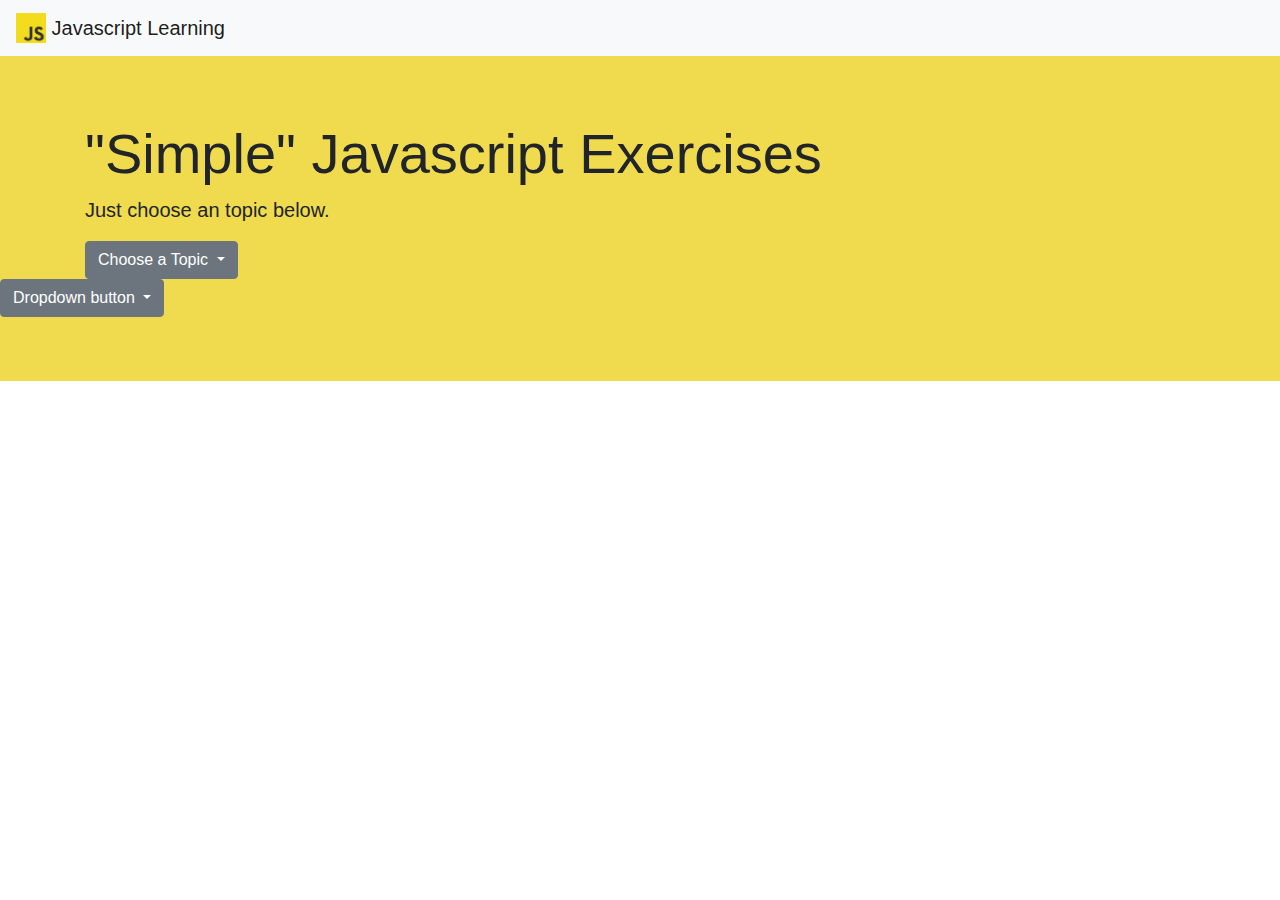
==== index.html @ 9f24501f "u[pdated" ====
<html>
    <head>
        <title>JS EXERCISES</title>
        <link rel="stylesheet" href="https://stackpath.bootstrapcdn.com/bootstrap/4.3.1/css/bootstrap.min.css" integrity="sha384-ggOyR0iXCbMQv3Xipma34MD+dH/1fQ784/j6cY/iJTQUOhcWr7x9JvoRxT2MZw1T" crossorigin="anonymous">
       
        <link rel="stylesheet" type="text/css" href="styles.css"> 
        <link rel="shortcut icon" type="image/png" href="js-logo.png">
    </head>

    <body>

        <!-- Image and text -->
        <nav class="navbar navbar-light bg-light">
         <a class="navbar-brand" href="#">
            <img src="js-logo.png" width="30" height="30" class="d-inline-block align-top" alt="">
        Javascript Learning
        </a>
        </nav>

        <div class="jumbotron jumbotron-fluid">
            <div class="container">
              <h1 class="display-4">"Simple" Javascript Exercises</h1>
              <p class="lead">Just choose an topic below.</p>
              <div class="dropdown">
                <a class="btn btn-secondary dropdown-toggle" href="#" role="button" id="dropdownMenuLink" data-toggle="dropdown" aria-haspopup="true" aria-expanded="false">
                  Choose a Topic
                </a>
              
                <div class="dropdown-menu" aria-labelledby="dropdownMenuLink">
                  <a class="dropdown-item" href="#">Define an element.</a>
                  <a class="dropdown-item" href="#">Find the last element.</a>
                  <a class="dropdown-item" href="#">Find area of triangle.</a>
                  <a class="dropdown-item" href="#">Reverse a number.</a>
                  <a class="dropdown-item" href="#">Alphabetize a string.</a>
                  <a class="dropdown-item" href="#">Uppercase every word.</a>
                  <a class="dropdown-item" href="#">Find the longest word.</a>
                  <a class="dropdown-item" href="#">Convert money to coins.</a>
                </div>
              </div>
            </div>
            <div class="dropdown">
                <button class="btn btn-secondary dropdown-toggle" type="button" id="dropdownMenuButton" data-toggle="dropdown" aria-haspopup="true" aria-expanded="false">
                  Dropdown button
                </button>
                <div class="dropdown-menu" aria-labelledby="dropdownMenuButton">
                  <a class="dropdown-item" href="#">Action</a>
                  <a class="dropdown-item" href="#">Another action</a>
                  <a class="dropdown-item" href="#">Something else here</a>
                </div>
              </div>
        </div>

        <script src="https://code.jquery.com/jquery-3.3.1.slim.min.js" integrity="sha384-q8i/X+965DzO0rT7abK41JStQIAqVgRVzpbzo5smXKp4YfRvH+8abtTE1Pi6jizo" crossorigin="anonymous"></script>
        <script src="https://cdnjs.cloudflare.com/ajax/libs/popper.js/1.14.7/umd/popper.min.js" integrity="sha384-UO2eT0CpHqdSJQ6hJty5KVphtPhzWj9WO1clHTMGa3JDZwrnQq4sF86dIHNDz0W1" crossorigin="anonymous"></script>
        <script src="https://stackpath.bootstrapcdn.com/bootstrap/4.3.1/js/bootstrap.min.js" integrity="sha384-JjSmVgyd0p3pXB1rRibZUAYoIIy6OrQ6VrjIEaFf/nJGzIxFDsf4x0xIM+B07jRM" crossorigin="anonymous"></script>
    </body>
    </html>
---- styles.css ----
.jumbotron{

    background-color: #f0db4f;
}
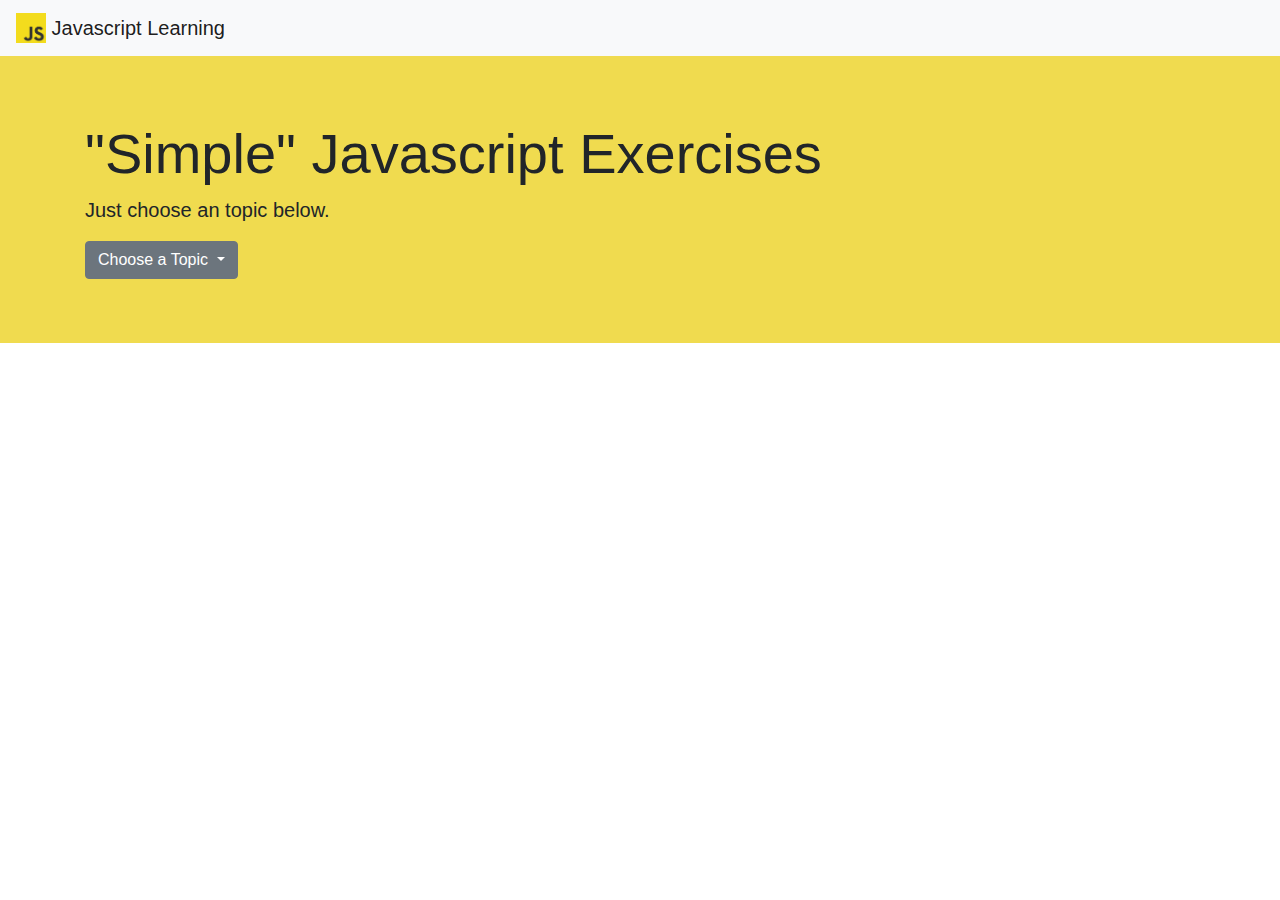
==== commit 14a2ac40: "comment" ====
--- a/index.html
+++ b/index.html
@@ -38,16 +38,7 @@
                 </div>
               </div>
             </div>
-            <div class="dropdown">
-                <button class="btn btn-secondary dropdown-toggle" type="button" id="dropdownMenuButton" data-toggle="dropdown" aria-haspopup="true" aria-expanded="false">
-                  Dropdown button
-                </button>
-                <div class="dropdown-menu" aria-labelledby="dropdownMenuButton">
-                  <a class="dropdown-item" href="#">Action</a>
-                  <a class="dropdown-item" href="#">Another action</a>
-                  <a class="dropdown-item" href="#">Something else here</a>
-                </div>
-              </div>
+        
         </div>
 
         <script src="https://code.jquery.com/jquery-3.3.1.slim.min.js" integrity="sha384-q8i/X+965DzO0rT7abK41JStQIAqVgRVzpbzo5smXKp4YfRvH+8abtTE1Pi6jizo" crossorigin="anonymous"></script>
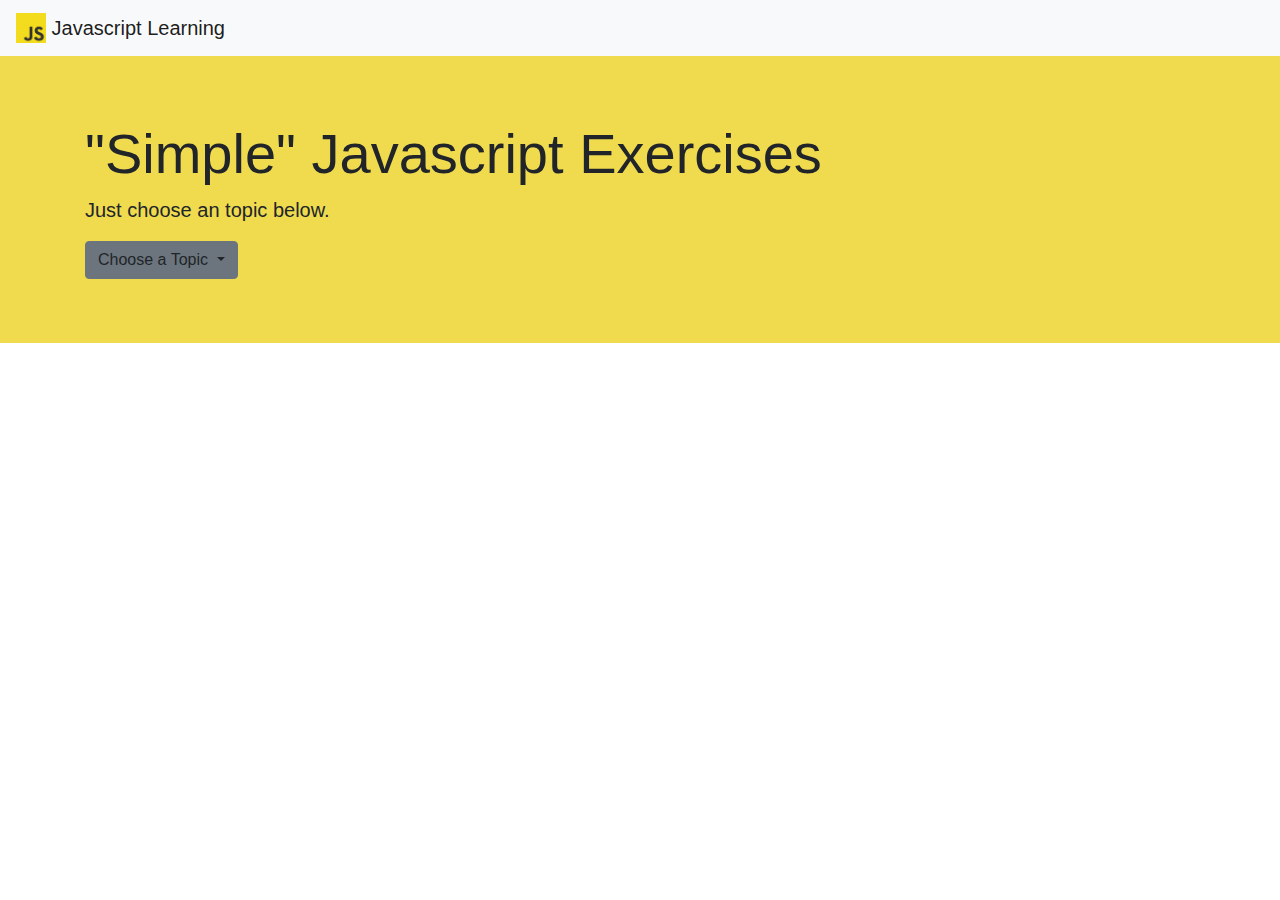
==== commit 7245d650: "updated the dropdown with link" ====
--- a/index.html
+++ b/index.html
@@ -22,12 +22,12 @@
               <h1 class="display-4">"Simple" Javascript Exercises</h1>
               <p class="lead">Just choose an topic below.</p>
               <div class="dropdown">
-                <a class="btn btn-secondary dropdown-toggle" href="#" role="button" id="dropdownMenuLink" data-toggle="dropdown" aria-haspopup="true" aria-expanded="false">
+                <a class="btn btn-secondary dropdown-toggle" role="button" id="dropdownMenuLink" data-toggle="dropdown" aria-haspopup="true" aria-expanded="false">
                   Choose a Topic
                 </a>
               
                 <div class="dropdown-menu" aria-labelledby="dropdownMenuLink">
-                  <a class="dropdown-item" href="#">Define an element.</a>
+                  <a class="dropdown-item" href="https://alvinjackson101.github.io/js-exercises/01-define-an-element.html">Define an element.</a>
                   <a class="dropdown-item" href="#">Find the last element.</a>
                   <a class="dropdown-item" href="#">Find area of triangle.</a>
                   <a class="dropdown-item" href="#">Reverse a number.</a>
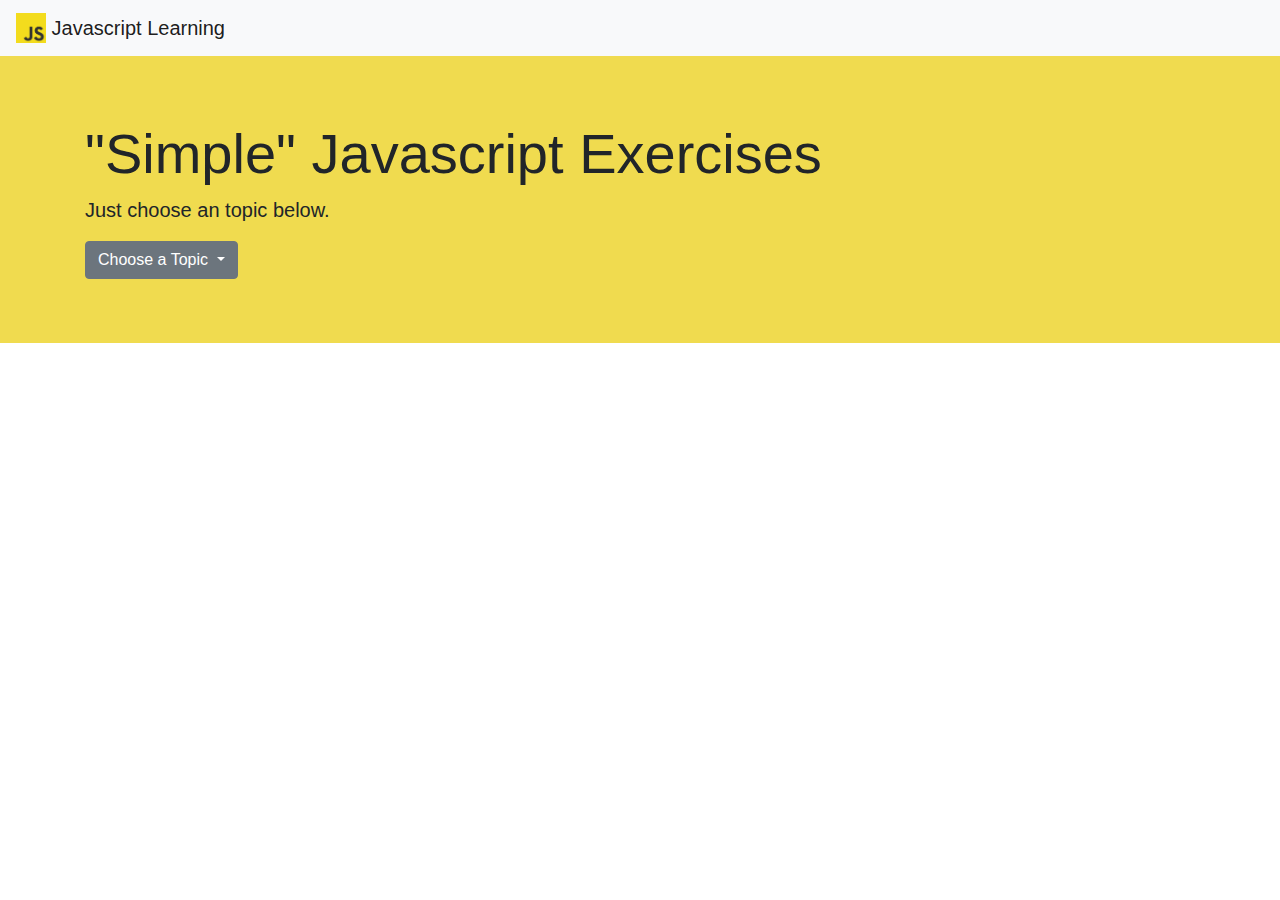
==== commit 2d31539a: "updated the pages" ====
--- a/index.html
+++ b/index.html
@@ -22,7 +22,7 @@
               <h1 class="display-4">"Simple" Javascript Exercises</h1>
               <p class="lead">Just choose an topic below.</p>
               <div class="dropdown">
-                <a class="btn btn-secondary dropdown-toggle" role="button" id="dropdownMenuLink" data-toggle="dropdown" aria-haspopup="true" aria-expanded="false">
+                <a class="btn btn-secondary dropdown-toggle" role="button" href="#" id="dropdownMenuLink" data-toggle="dropdown" aria-haspopup="true" aria-expanded="false" >
                   Choose a Topic
                 </a>
               
--- a/styles.css
+++ b/styles.css
@@ -1,4 +1,20 @@
 .jumbotron{
 
     background-color: #f0db4f;
+}
+
+h1{
+
+    font-family: arial;
+
+}
+
+.content {
+
+    display: flex;
+    justify-content: left;
+    max-width: 70%;
+    margin: auto;
+    padding: 10px;
+    font-family: arial;
 }